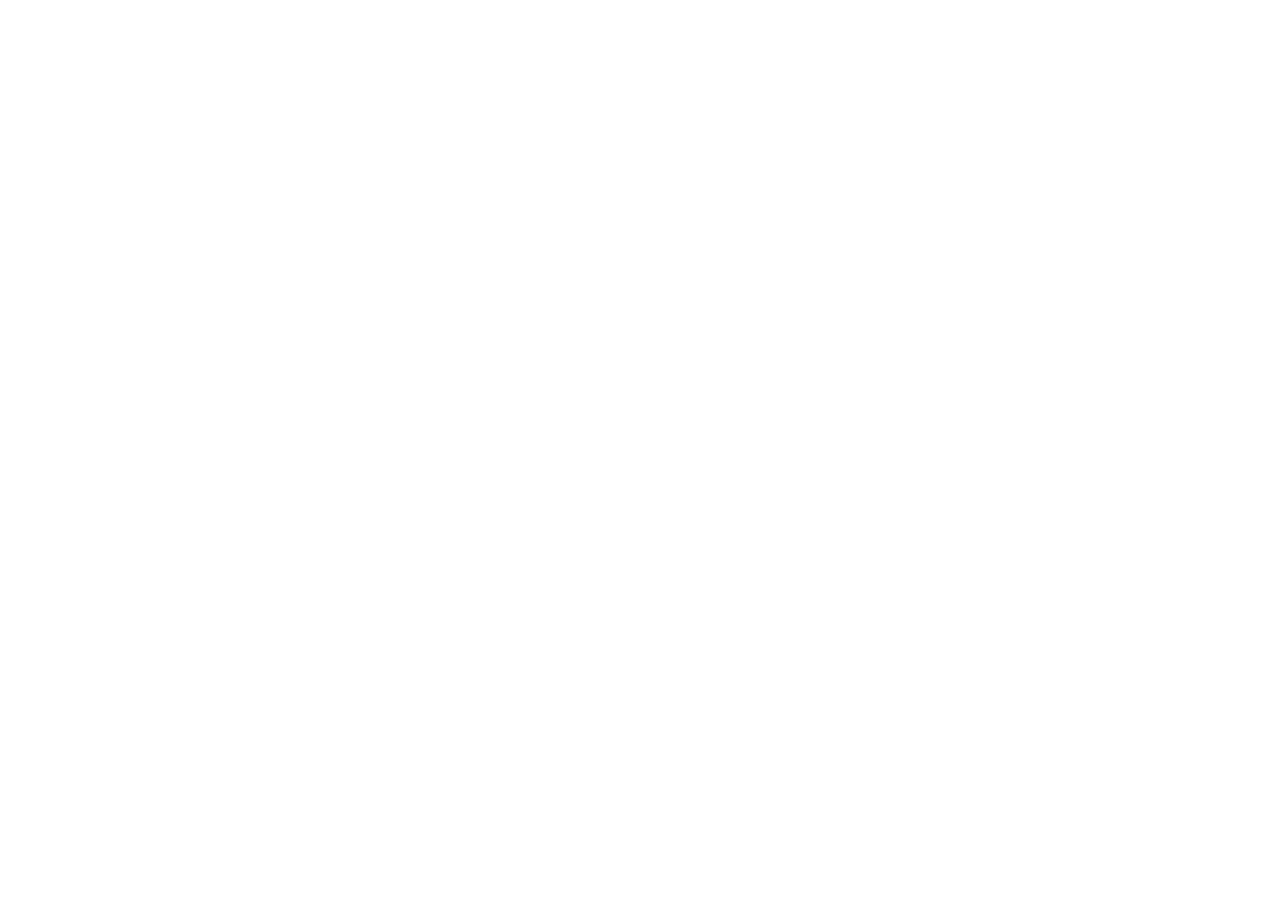
==== index.html @ 9cc0a2c5 "Update La Colongette" ====
<!doctype html>
<html lang="fr">
  <head>
    <meta charset="UTF-8" />
    <meta name="viewport" content="width=device-width, initial-scale=1.0" />
    <title>La Colongette Antsirabe — Hôtel 5 Étoiles de Luxe | Madagascar</title>
    <meta name="description" content="La Colongette Antsirabe, une adresse de charme et de raffinement au cœur du Vakinankaratra, Madagascar. Chambres & suites de luxe, restaurant gastronomique, spa, piscine et événements d'exception." />
    <link rel="canonical" href="%VITE_SITE_URL%/" />

    <!--
      Aperçu lors d'un partage (WhatsApp, Facebook, Messenger).
      `og:image` doit être une URL absolue : les robots des réseaux ne résolvent
      pas les chemins relatifs. Sans elle, le lien de l'hôtel se partage sans la
      moindre image.
    -->
    <meta property="og:type" content="website" />
    <meta property="og:site_name" content="La Colongette Antsirabe" />
    <meta property="og:url" content="%VITE_SITE_URL%/" />
    <meta property="og:title" content="La Colongette Antsirabe — Hôtel 5 Étoiles de Luxe" />
    <meta property="og:description" content="Une adresse de charme au cœur d'Antsirabe, Madagascar. Chambres & suites, restaurant, spa et piscine." />
    <meta property="og:image" content="%VITE_SITE_URL%/images/hero/hero-building.jpg" />
    <meta property="og:image:width" content="1382" />
    <meta property="og:image:height" content="745" />
    <meta property="og:image:alt" content="Façade de La Colongette au crépuscule" />
    <meta property="og:locale" content="fr_FR" />
    <meta property="og:locale:alternate" content="en_GB" />
    <meta name="twitter:card" content="summary_large_image" />

    <meta name="theme-color" content="#C9A961" />
    <link rel="icon" type="image/x-icon" href="/loho-maison-small.ico" />

    <!--
      L'image du hero est le plus gros élément du premier affichage. La
      précharger ici la met en file d'attente avant même que React ne démarre.
    -->
    <link rel="preload" as="image" href="/images/hero/hero-building.jpg" fetchpriority="high" />

    <link rel="preconnect" href="https://fonts.googleapis.com" />
    <link rel="preconnect" href="https://fonts.gstatic.com" crossorigin />
    <link href="https://fonts.googleapis.com/css2?family=Playfair+Display:ital,wght@0,400;0,500;0,600;0,700;1,400&family=Inter:wght@300;400;500;600;700&display=swap" rel="stylesheet" />

    <!--
      Données structurées : c'est ce qui permet à Google d'afficher l'hôtel avec
      ses coordonnées, sa catégorie et son secteur directement dans les
      résultats, plutôt qu'un simple lien bleu.
    -->
    <script type="application/ld+json">
      {
        "@context": "https://schema.org",
        "@type": "Hotel",
        "name": "La Colongette Antsirabe",
        "url": "%VITE_SITE_URL%/",
        "image": "%VITE_SITE_URL%/images/hero/hero-building.jpg",
        "description": "Hôtel de luxe au cœur d'Antsirabe, Madagascar : chambres et suites, restaurant gastronomique, spa, piscine et salles d'événements.",
        "telephone": "+261344904040",
        "email": "royalpalace.resa@moov.mg",
        "address": {
          "@type": "PostalAddress",
          "streetAddress": "RN7, Lot 512 C 61 Tsarasaotra, Route d'Ambositra",
          "addressLocality": "Antsirabe",
          "postalCode": "110",
          "addressCountry": "MG"
        },
        "amenityFeature": [
          { "@type": "LocationFeatureSpecification", "name": "Restaurant", "value": true },
          { "@type": "LocationFeatureSpecification", "name": "Spa", "value": true },
          { "@type": "LocationFeatureSpecification", "name": "Piscine", "value": true },
          { "@type": "LocationFeatureSpecification", "name": "Wi-Fi gratuit", "value": true },
          { "@type": "LocationFeatureSpecification", "name": "Salles de réunion", "value": true }
        ]
      }
    </script>
  </head>
  <body class="bg-white text-charcoal font-sans antialiased">
    <div id="root"></div>
    <script type="module" src="/src/main.tsx"></script>
  </body>
</html>
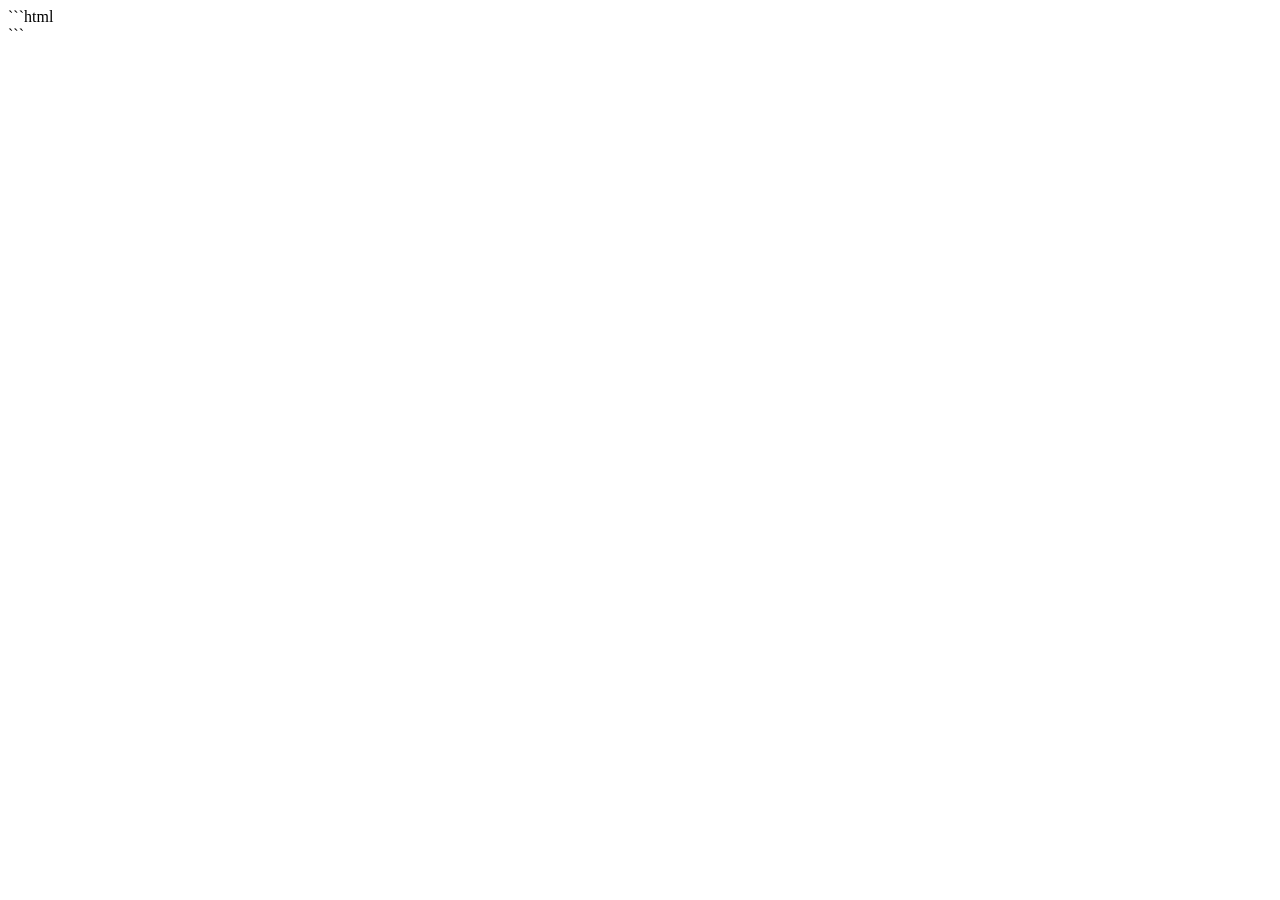
==== commit 48a53b67: "ER" ====
--- a/index.html
+++ b/index.html
@@ -1,57 +1,80 @@
+```html
 <!doctype html>
 <html lang="fr">
   <head>
     <meta charset="UTF-8" />
     <meta name="viewport" content="width=device-width, initial-scale=1.0" />
-    <title>La Colongette Antsirabe — Hôtel 5 Étoiles de Luxe | Madagascar</title>
-    <meta name="description" content="La Colongette Antsirabe, une adresse de charme et de raffinement au cœur du Vakinankaratra, Madagascar. Chambres & suites de luxe, restaurant gastronomique, spa, piscine et événements d'exception." />
-    <link rel="canonical" href="%VITE_SITE_URL%/" />
 
-    <!--
-      Aperçu lors d'un partage (WhatsApp, Facebook, Messenger).
-      `og:image` doit être une URL absolue : les robots des réseaux ne résolvent
-      pas les chemins relatifs. Sans elle, le lien de l'hôtel se partage sans la
-      moindre image.
-    -->
+    <title>La Colongette Antsirabe — Hôtel de Luxe | Madagascar</title>
+
+    <meta
+      name="description"
+      content="La Colongette Antsirabe, une adresse de charme et de raffinement au cœur du Vakinankaratra, Madagascar. Chambres et suites, restaurant, spa, piscine et événements d'exception."
+    />
+
+    <!-- URL du site -->
+    <link rel="canonical" href="/" />
+
+    <!-- Open Graph : partage sur les réseaux sociaux -->
     <meta property="og:type" content="website" />
     <meta property="og:site_name" content="La Colongette Antsirabe" />
-    <meta property="og:url" content="%VITE_SITE_URL%/" />
-    <meta property="og:title" content="La Colongette Antsirabe — Hôtel 5 Étoiles de Luxe" />
-    <meta property="og:description" content="Une adresse de charme au cœur d'Antsirabe, Madagascar. Chambres & suites, restaurant, spa et piscine." />
-    <meta property="og:image" content="%VITE_SITE_URL%/images/hero/hero-building.jpg" />
+    <meta property="og:url" content="/" />
+    <meta
+      property="og:title"
+      content="La Colongette Antsirabe — Hôtel de Luxe"
+    />
+    <meta
+      property="og:description"
+      content="Une adresse de charme au cœur d'Antsirabe, Madagascar. Chambres et suites, restaurant, spa et piscine."
+    />
+    <meta
+      property="og:image"
+      content="/images/hero/hero-building.jpg"
+    />
     <meta property="og:image:width" content="1382" />
     <meta property="og:image:height" content="745" />
-    <meta property="og:image:alt" content="Façade de La Colongette au crépuscule" />
+    <meta
+      property="og:image:alt"
+      content="Façade de La Colongette au crépuscule"
+    />
     <meta property="og:locale" content="fr_FR" />
     <meta property="og:locale:alternate" content="en_GB" />
+
+    <!-- Twitter -->
     <meta name="twitter:card" content="summary_large_image" />
 
+    <!-- Couleur du navigateur -->
     <meta name="theme-color" content="#C9A961" />
+
+    <!-- Favicon -->
     <link rel="icon" type="image/x-icon" href="/loho-maison-small.ico" />
 
-    <!--
-      L'image du hero est le plus gros élément du premier affichage. La
-      précharger ici la met en file d'attente avant même que React ne démarre.
-    -->
-    <link rel="preload" as="image" href="/images/hero/hero-building.jpg" fetchpriority="high" />
+    <!-- Préchargement de l'image principale -->
+    <link
+      rel="preload"
+      as="image"
+      href="/images/hero/hero-building.jpg"
+      fetchpriority="high"
+    />
 
+    <!-- Google Fonts -->
     <link rel="preconnect" href="https://fonts.googleapis.com" />
     <link rel="preconnect" href="https://fonts.gstatic.com" crossorigin />
-    <link href="https://fonts.googleapis.com/css2?family=Playfair+Display:ital,wght@0,400;0,500;0,600;0,700;1,400&family=Inter:wght@300;400;500;600;700&display=swap" rel="stylesheet" />
 
-    <!--
-      Données structurées : c'est ce qui permet à Google d'afficher l'hôtel avec
-      ses coordonnées, sa catégorie et son secteur directement dans les
-      résultats, plutôt qu'un simple lien bleu.
-    -->
+    <link
+      href="https://fonts.googleapis.com/css2?family=Playfair+Display:ital,wght@0,400;0,500;0,600;0,700;1,400&family=Inter:wght@300;400;500;600;700&display=swap"
+      rel="stylesheet"
+    />
+
+    <!-- Données structurées pour Google -->
     <script type="application/ld+json">
       {
         "@context": "https://schema.org",
         "@type": "Hotel",
-        "name": "La Colongette Antsirabe",
-        "url": "%VITE_SITE_URL%/",
-        "image": "%VITE_SITE_URL%/images/hero/hero-building.jpg",
-        "description": "Hôtel de luxe au cœur d'Antsirabe, Madagascar : chambres et suites, restaurant gastronomique, spa, piscine et salles d'événements.",
+        "name": "La Colongette",
+        "url": "/",
+        "image": "/images/hero/hero-building.jpg",
+        "description": "Hôtel de charme à Antsirabe, Madagascar : chambres et suites, restaurant, spa, piscine et salles d'événements.",
         "telephone": "+261344904040",
         "email": "royalpalace.resa@moov.mg",
         "address": {
@@ -62,17 +85,40 @@
           "addressCountry": "MG"
         },
         "amenityFeature": [
-          { "@type": "LocationFeatureSpecification", "name": "Restaurant", "value": true },
-          { "@type": "LocationFeatureSpecification", "name": "Spa", "value": true },
-          { "@type": "LocationFeatureSpecification", "name": "Piscine", "value": true },
-          { "@type": "LocationFeatureSpecification", "name": "Wi-Fi gratuit", "value": true },
-          { "@type": "LocationFeatureSpecification", "name": "Salles de réunion", "value": true }
+          {
+            "@type": "LocationFeatureSpecification",
+            "name": "Restaurant",
+            "value": true
+          },
+          {
+            "@type": "LocationFeatureSpecification",
+            "name": "Spa",
+            "value": true
+          },
+          {
+            "@type": "LocationFeatureSpecification",
+            "name": "Piscine",
+            "value": true
+          },
+          {
+            "@type": "LocationFeatureSpecification",
+            "name": "Wi-Fi gratuit",
+            "value": true
+          },
+          {
+            "@type": "LocationFeatureSpecification",
+            "name": "Salles de réunion",
+            "value": true
+          }
         ]
       }
     </script>
   </head>
+
   <body class="bg-white text-charcoal font-sans antialiased">
     <div id="root"></div>
+
     <script type="module" src="/src/main.tsx"></script>
   </body>
 </html>
+```
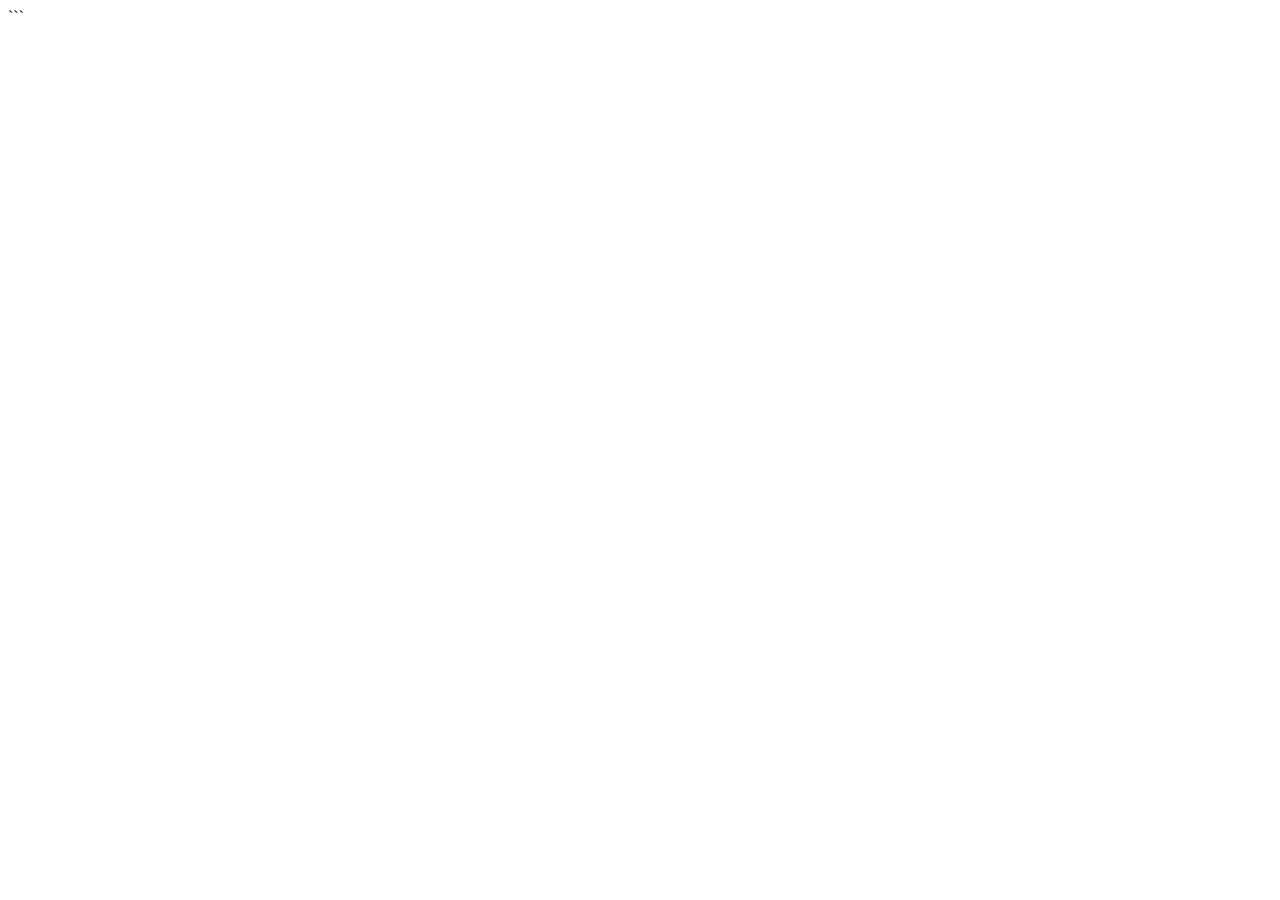
==== commit 62852d3e: "KI" ====
--- a/index.html
+++ b/index.html
@@ -1,4 +1,4 @@
-```html
+
 <!doctype html>
 <html lang="fr">
   <head>
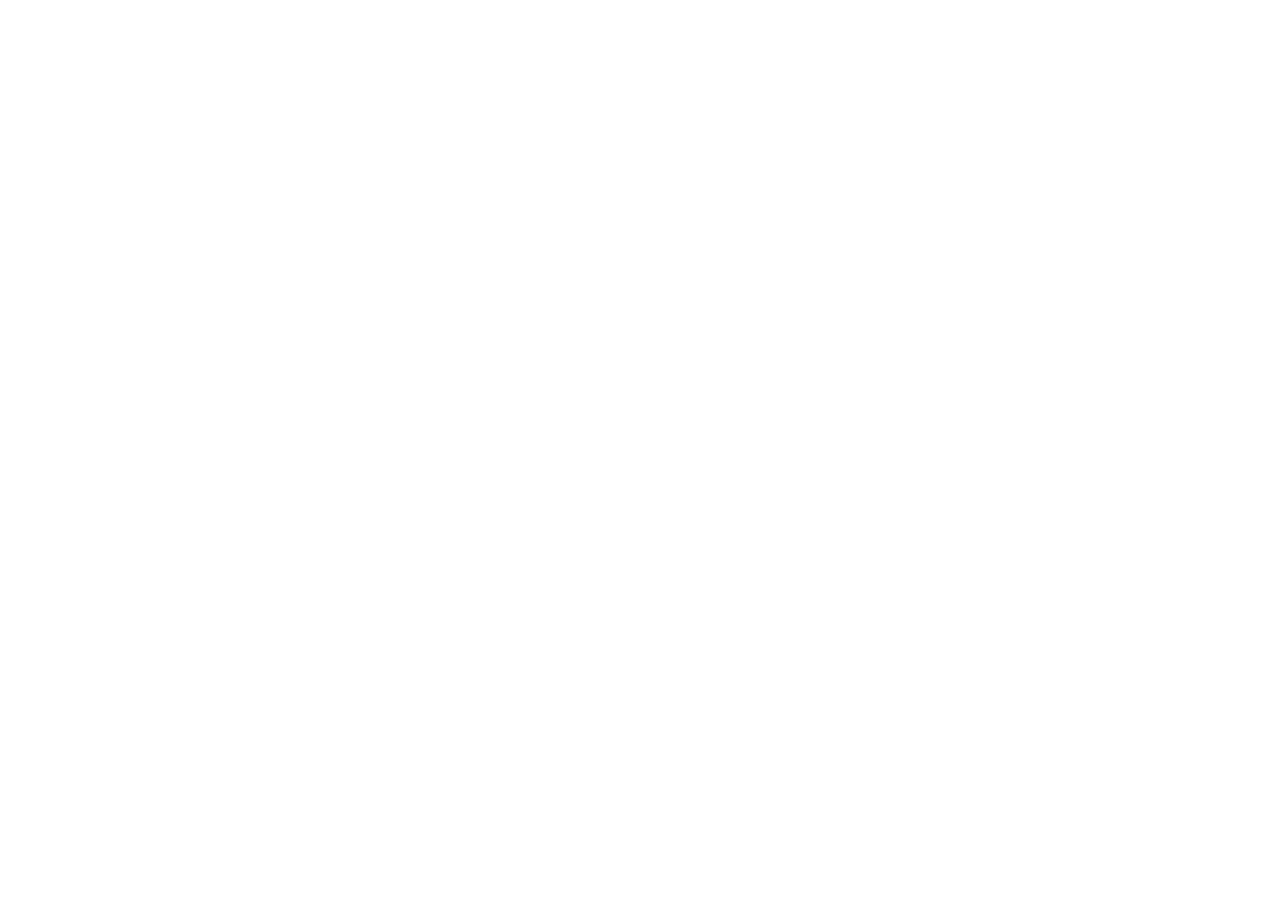
==== commit 51aa7117: "LO" ====
--- a/index.html
+++ b/index.html
@@ -120,5 +120,4 @@
 
     <script type="module" src="/src/main.tsx"></script>
   </body>
-</html>
-```+</html>
